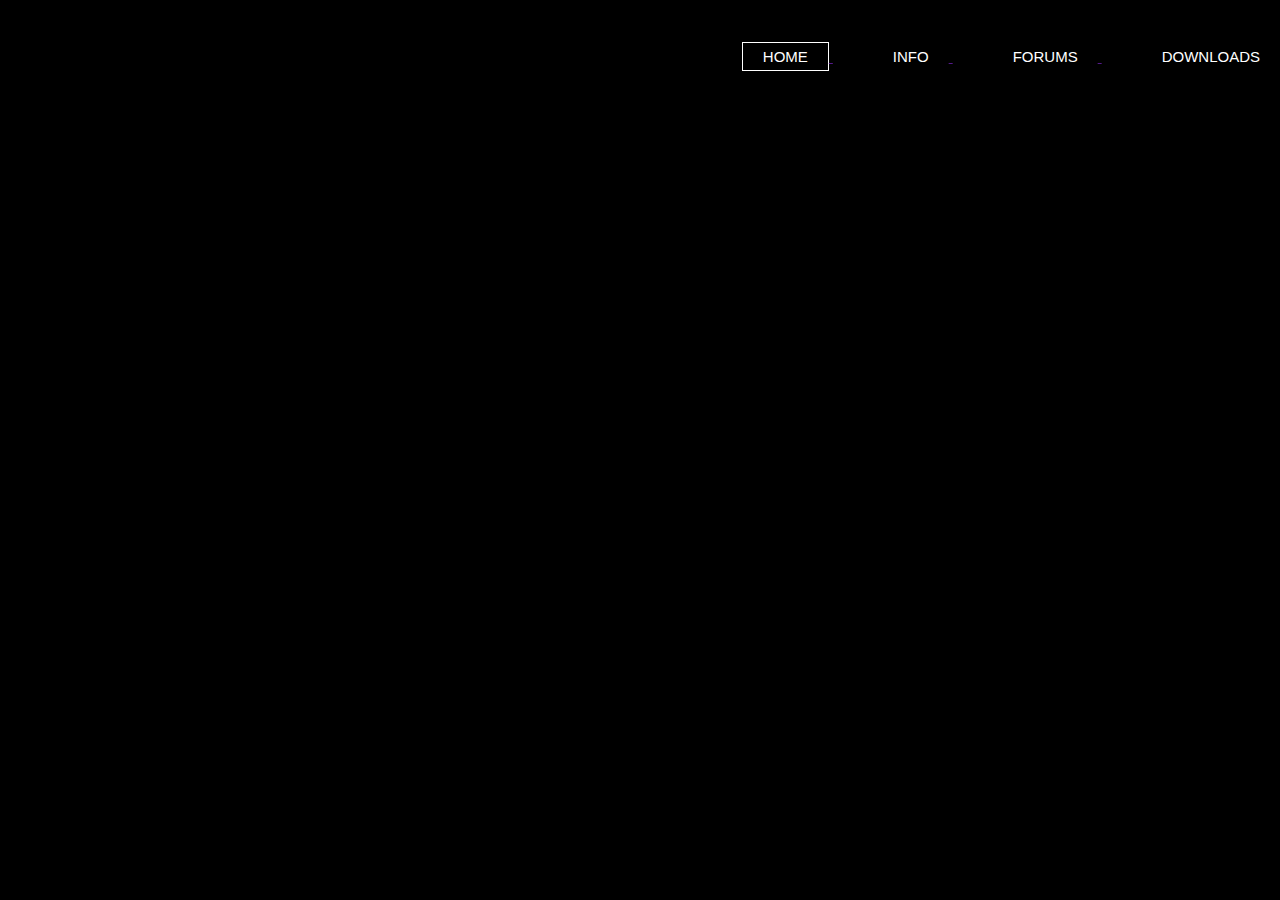
==== atom.html @ 56d160b9 "Rename main.html to atom.html" ====
<html>
	<head>
		<title>atomOS</title>	
		<link href="main.css" rel="stylesheet" type="text/css">
	</head>	
	<body>
		<p>The perfect operating system.</p>
		<header>
			<div class="row">
			<ul class="main-nav">
				<li class="active"><a href=""> HOME </li>
				<li><a href=""> INFO </li>
				<li><a href=""> FORUMS </li>
				<li><a href=""> DOWNLOADS </li>
			</ul>
			</div>	
		</header>	
	</body>
</html>
---- main.css ----
*
{
	margin: 0;
	padding; 0;
	background-color: black;
}


.main-nav
{
	float: right;
	list-style: none;
	margin-top: 30px;
}

.main-nav li
{
	display: inline-block;
}

.main-nav li a
{
	color: white;
	text-decoration: none;
	padding: 5px 20px;
	font-family: "Roboto", sans-serif;
	font-size: 15px;
}

.main-nav li.active a
{
	border: 1px solid white;
}

.main-nav li a:hover
{
	border: 1px solid white;
}
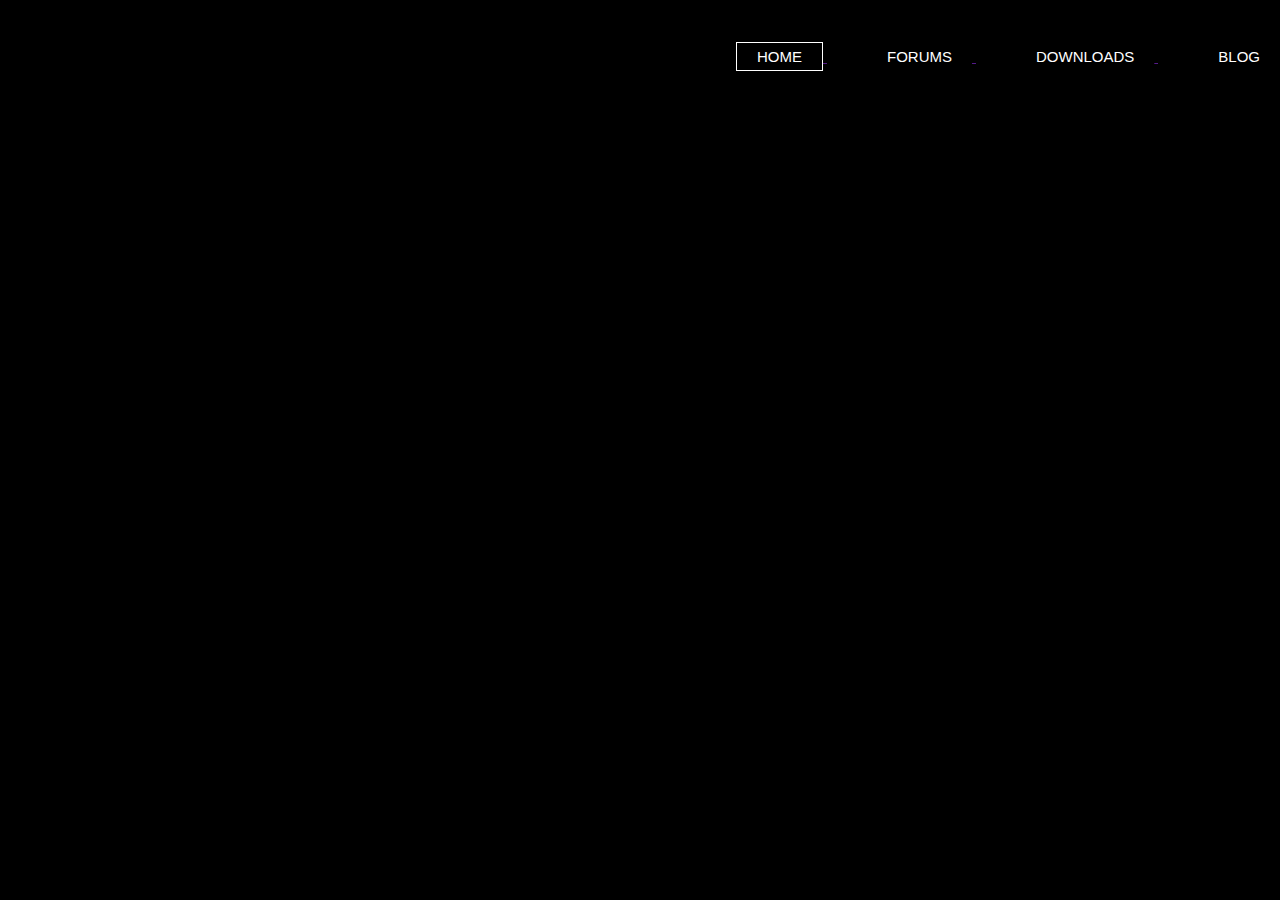
==== commit fe0acf68: "Rename html/atom.html to atom.html" ====
--- a/atom.html
+++ b/atom.html
@@ -1,19 +1,19 @@
 <html>
-	<head>
-		<title>atomOS</title>	
-		<link href="main.css" rel="stylesheet" type="text/css">
-	</head>	
+    <head>
+        <title>atomOS</title>	
+	<link href="main.css" rel="stylesheet" type="text/css">
+    </head>	
 	<body>
-		<p>The perfect operating system.</p>
-		<header>
-			<div class="row">
-			<ul class="main-nav">
-				<li class="active"><a href=""> HOME </li>
-				<li><a href=""> INFO </li>
-				<li><a href=""> FORUMS </li>
-				<li><a href=""> DOWNLOADS </li>
-			</ul>
-			</div>	
-		</header>	
+	    <p>The perfect operating system.</p>
+	    <header>
+	        <div class="row">
+		<ul class="main-nav">
+		    <li class="active"><a href=""> HOME </li>
+		    <li><a href=""> FORUMS </li>
+		    <li><a href=""> DOWNLOADS </li>
+		    <li><a href=""> BLOG </li>
+	        </ul>
+		</div>	
+	    </header>	
 	</body>
 </html>
